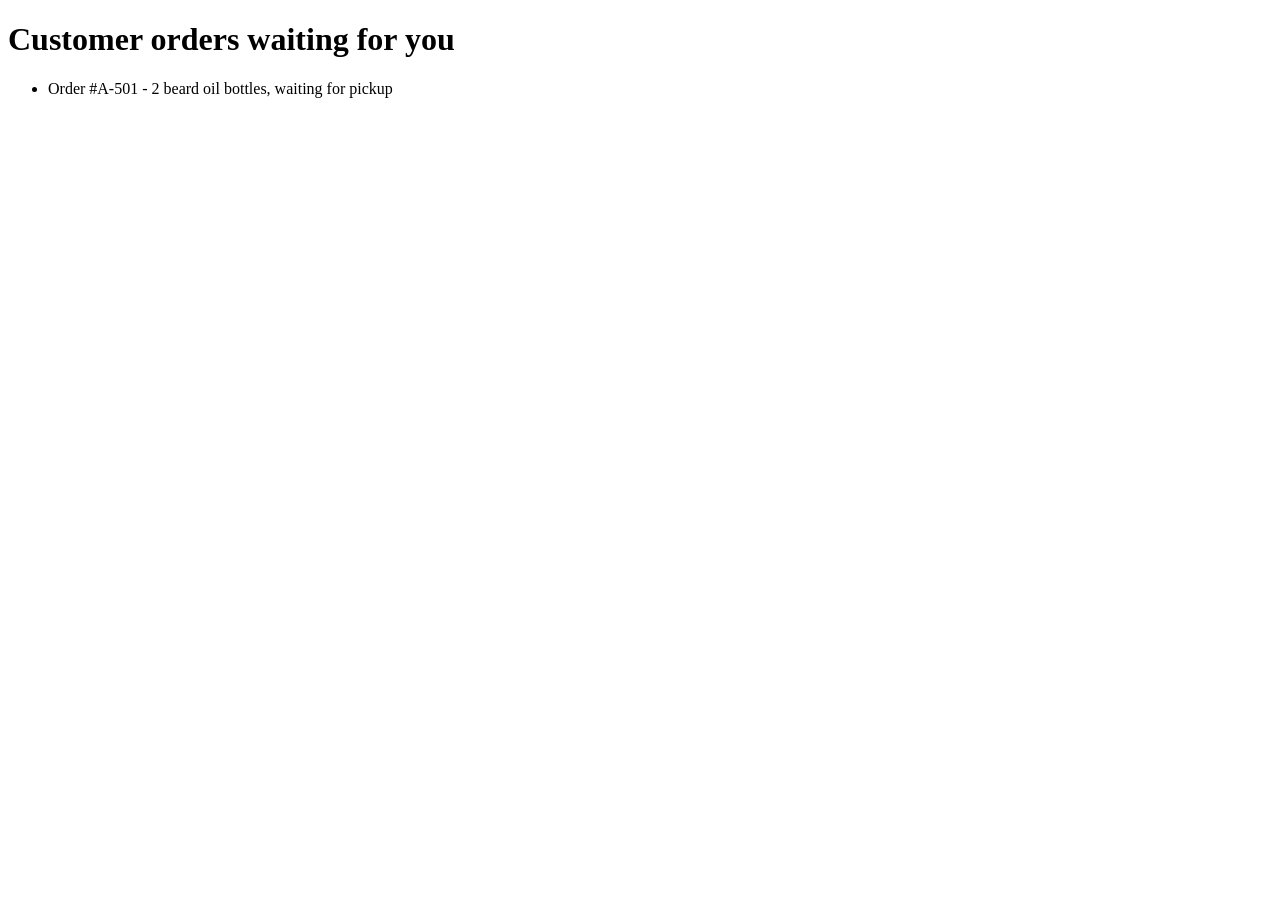
==== orders-4252.html @ 27bbdc67 "#4252 demo (Andy): baseline orders page" ====
<!doctype html><html><head><meta charset="utf-8"><title>Barber shop - customer orders</title></head><body>
<h1>Customer orders waiting for you</h1>
<ul>
<li>Order #A-501 - 2 beard oil bottles, waiting for pickup</li>
</ul>
</body></html>
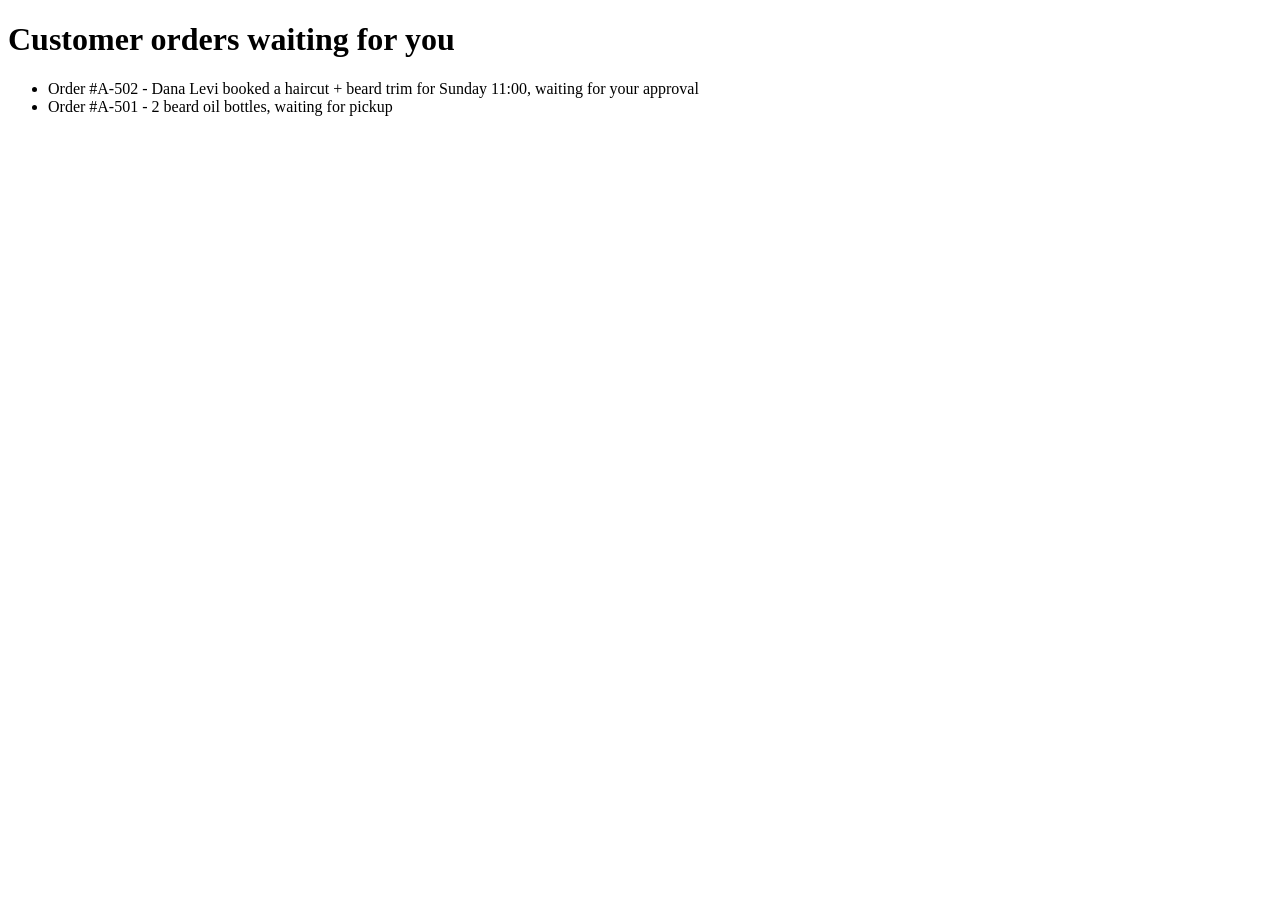
==== commit 96569690: "#4252 demo (Andy): new order A-502" ====
--- a/orders-4252.html
+++ b/orders-4252.html
@@ -1,6 +1,7 @@
 <!doctype html><html><head><meta charset="utf-8"><title>Barber shop - customer orders</title></head><body>
 <h1>Customer orders waiting for you</h1>
 <ul>
+<li>Order #A-502 - Dana Levi booked a haircut + beard trim for Sunday 11:00, waiting for your approval</li>
 <li>Order #A-501 - 2 beard oil bottles, waiting for pickup</li>
 </ul>
 </body></html>
